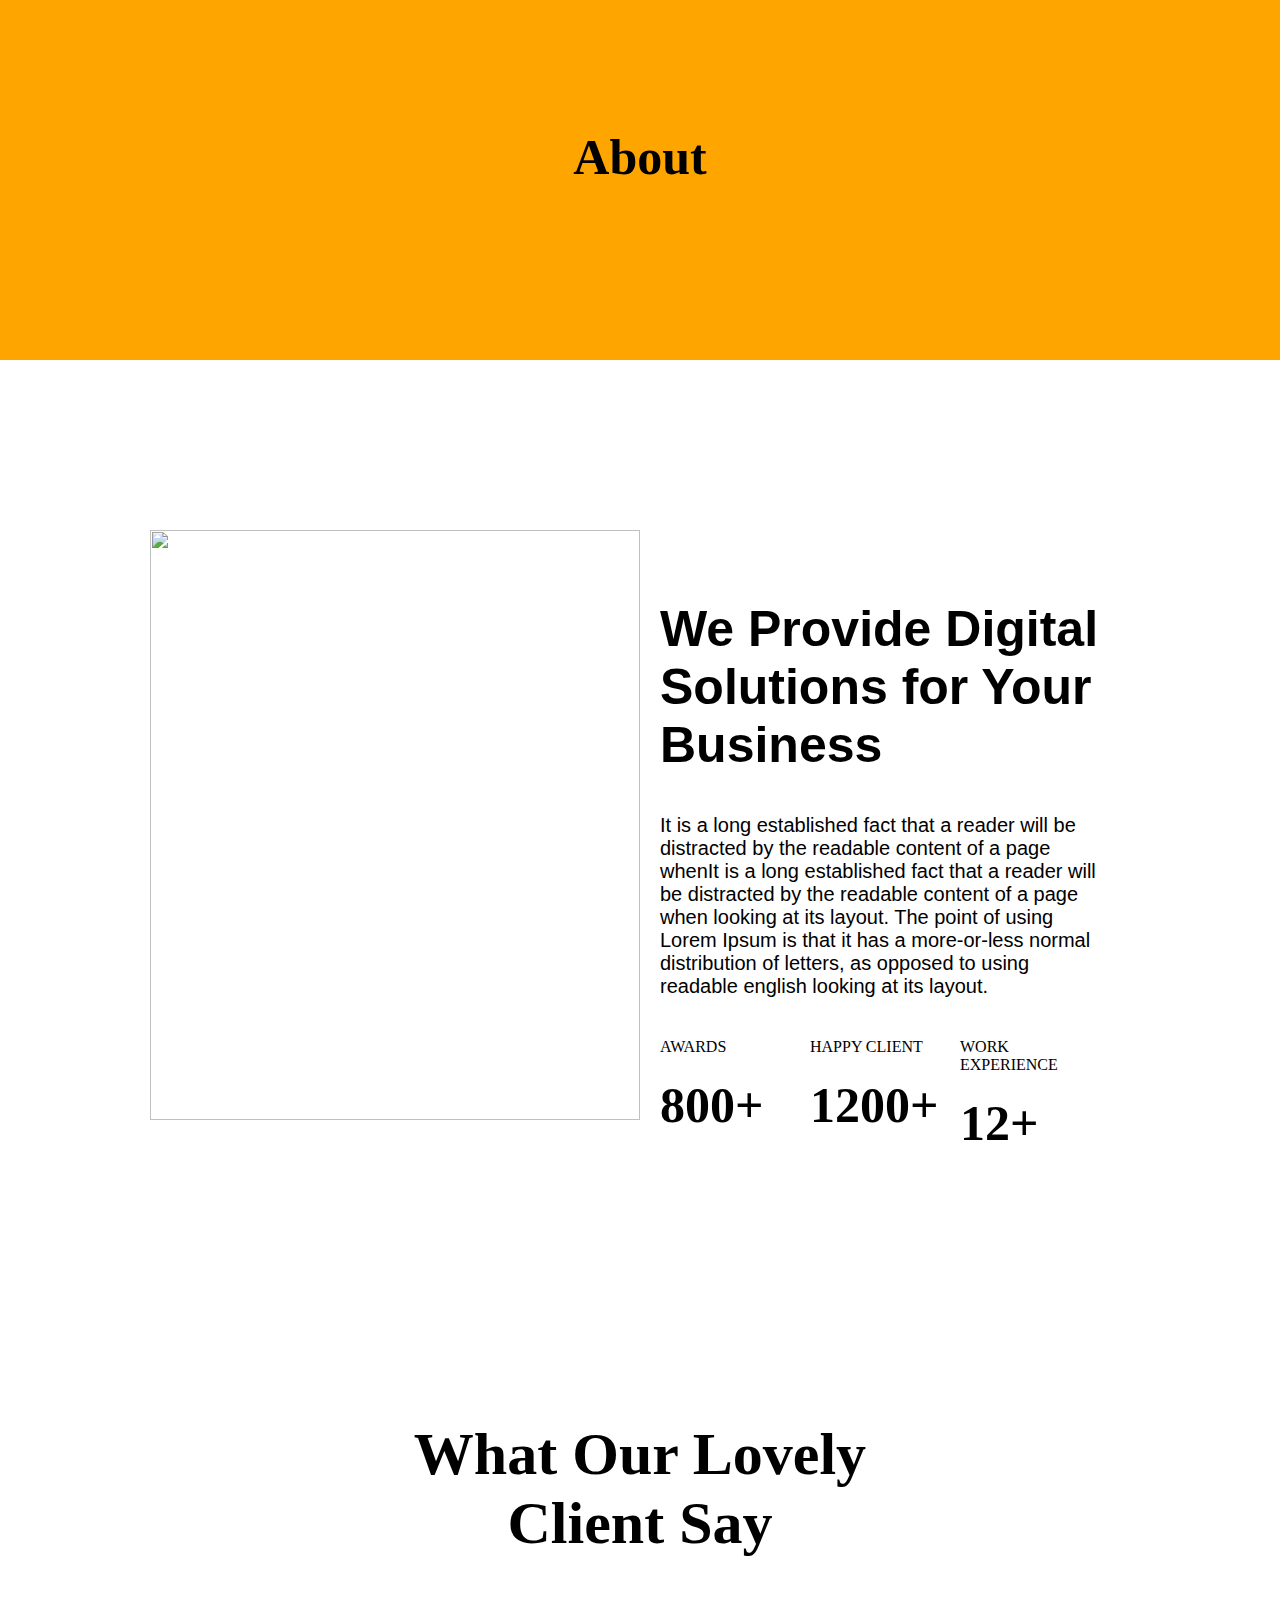
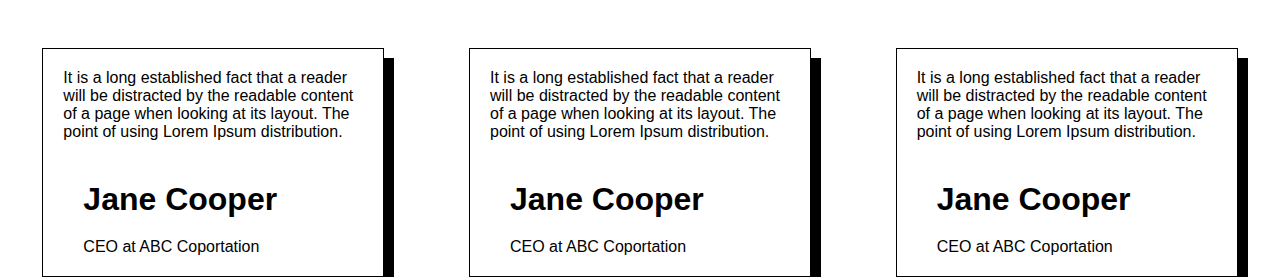
==== about.html @ 7cdb2438 "About files" ====
<!DOCTYPE html>
<html lang="en">
<head>
    <meta charset="UTF-8">
    <meta name="viewport" content="width=device-width, initial-scale=1.0">
    <title>Document</title>
    <link rel="stylesheet" href="about.css">
</head>
<body>
    <section class="container">
        <section class="sec1"><h1 class="heading">About</h1></section>
        <section class="sec2">
            <div class="sec2-div1">
                    <img src="https://cdn.cmsfly.com/62970a2508ec2300135fbc7a/group_8086-KgJW71.png" alt="" width="100%" height="590px">
            </div>
            <div class="sec2-div2">
                <h1 class="sec2-heading">We Provide Digital Solutions for Your Business</h1>
                <p class="sec2-p">It is a long established fact that a reader will be distracted by the readable content of a page whenIt is a long established fact that a reader will be distracted by the readable content of a page when looking at its layout. The point of using Lorem Ipsum is that it has a more-or-less normal distribution of letters, as opposed to using readable english looking at its layout.</p>
                <div class="sec2-box">
                    <div class="sec2-box1"><P>AWARDS</P> <h1 style="padding-top: 20px; font-size: 50px;">800+</h1></div>
                    <div class="sec2-box2"><P>HAPPY CLIENT</P> <h1 style="padding-top: 20px; font-size: 50px;">1200+</h1></div>
                    <div class="sec2-box3"><P>WORK EXPERIENCE</P> <h1 style="padding-top: 20px; font-size: 50px;">12+</h1></div>
                </div>
            </div>
        </section>



        <section class="sec3">
             <h1 class="sec3-heading">What Our Lovely</h1>
             <h1 class="sec3-heading" style="margin-bottom: 90px;">Client Say</h1>
             <div class="sec3-div">
                <div class="sec3-box1"><p>It is a long established fact that a reader will be distracted by the readable content of a page when looking at its layout. The point of using Lorem Ipsum distribution.</p>
                <div class="sec3-box">
                    <img src="https://cdn.dorik.com/5fdf449a44afdb0011b82199/628b63d06cc5fd001123565f/images/Ellipse-54_y6frrjwb.png" alt="">
                    <div style="margin-left: 20px; margin-top: 20px;">
                        <h1 class="box-p">Jane Cooper</h1>
                        <p>CEO at ABC Coportation</p>
                    </div>
                </div>
            </div>
                <div class="sec3-box1"><p>It is a long established fact that a reader will be distracted by the readable content of a page when looking at its layout. The point of using Lorem Ipsum distribution.</p>
                    <div class="sec3-box">
                        <img src="https://cdn.dorik.com/5fdf449a44afdb0011b82199/628b63d06cc5fd001123565f/images/Ellipse-54_y6frrjwb.png" alt="">
                        <div style="margin-left: 20px; margin-top: 20px;">
                            <h1 class="box-p">Jane Cooper</h1>
                            <p>CEO at ABC Coportation</p>
                        </div>
                    </div>
                </div>
                <div class="sec3-box1"><p>It is a long established fact that a reader will be distracted by the readable content of a page when looking at its layout. The point of using Lorem Ipsum distribution.</p>
                    <div class="sec3-box">
                        <img src="https://cdn.dorik.com/5fdf449a44afdb0011b82199/628b63d06cc5fd001123565f/images/Ellipse-54_y6frrjwb.png" alt="">
                        <div style="margin-left: 20px; margin-top: 20px;">
                            <h1 class="box-p">Jane Cooper</h1>
                            <p>CEO at ABC Coportation</p>
                        </div>
                    </div>
                </div>
             </div>
        </section>
    </section>
</body>
</html>
---- about.css ----
*{
    margin: 0;
    padding: 0;
}
.container{
display: grid;
gap: 20px;
}
.sec1{
    background-color: orange;
height: 40vh;
}
.heading{
    text-align: center;
    padding-top: 10%;
    font-size: 50px;
}


.sec2{
    height: 80vh;
    /* margin: 60px; */
    padding: 150px;
    display: grid;
    grid-template-columns: 1fr 1fr;

}
.sec2-div1{
    /* border: 1px solid black; */
    

}
.sec2-div2{
    /* border: 1px solid black; */

}
.sec2-heading{
    padding: 20px;
    padding-top: 70px;
    font-size: 50px;
    font-family: Verdana, Geneva, Tahoma, sans-serif;
}
.sec2-p{
    padding: 20px;
    font-size: 20px;
    font-family: Arial, Helvetica, sans-serif;
}
.sec2-box{
    margin: 20px;
    display: grid;
    grid-template-columns: 1fr 1fr 1fr;
}




.sec3{

}
.sec3-div{
    display: grid;
    grid-template-columns: 1fr 1fr 1fr;
    justify-items: center;
}
.sec3-div1{
    padding-top: 100px;
    height: 25vh;

}
.sec3-heading{
          text-align: center;
          font-size: 60px;
}
.sec3-box1{
    border: 1px solid black;
    width: 300px;
    padding: 20px;
    font-family: Arial, Helvetica, sans-serif;
    box-shadow: 10px 10px;

}
.sec3-box{
    display: flex;
    padding-top: 20px;
}
.box-p{
    padding-bottom: 20px;
}
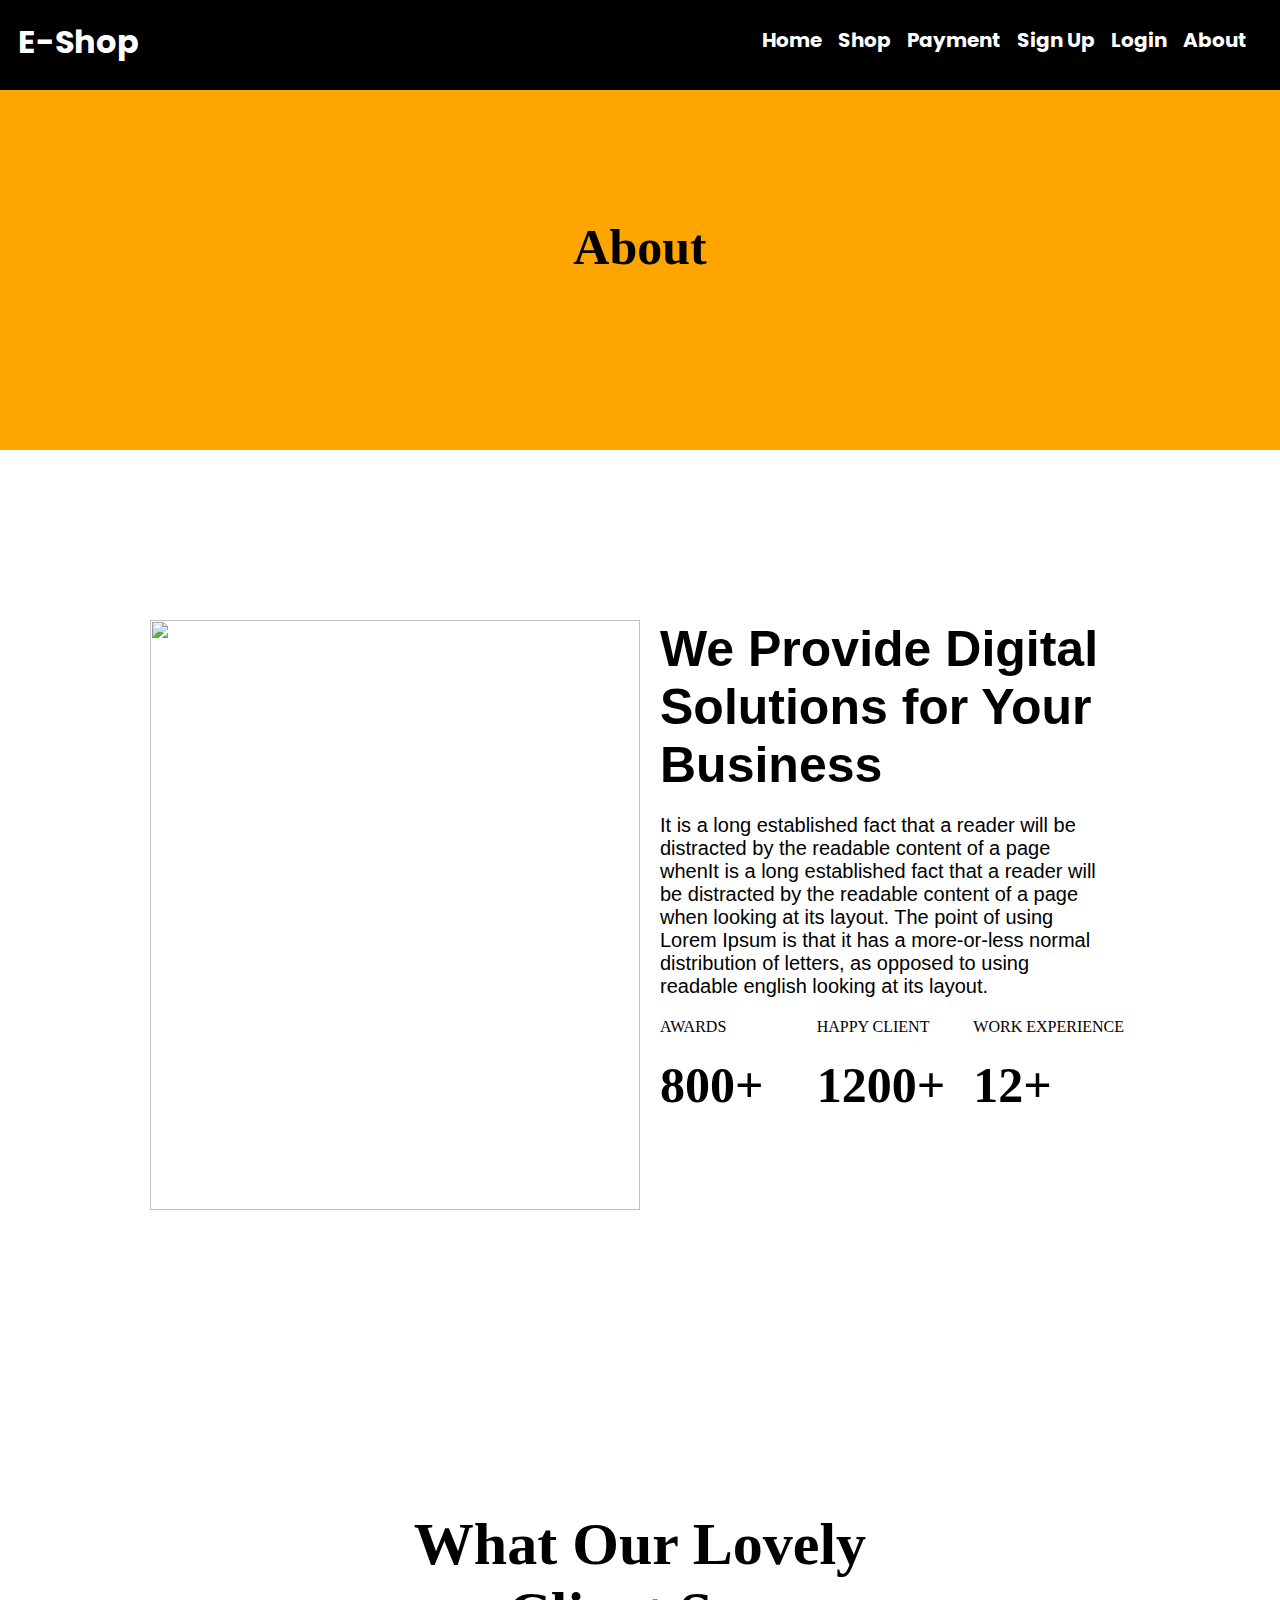
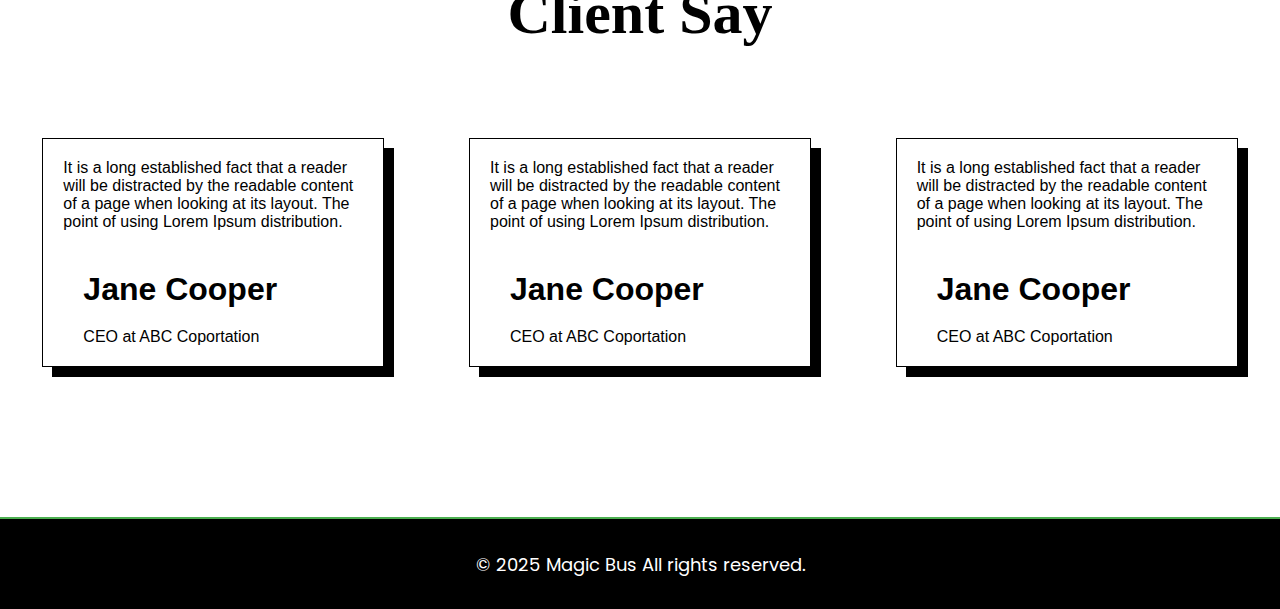
==== commit eed897cc: "files updated" ====
--- a/about.html
+++ b/about.html
@@ -3,10 +3,41 @@
 <head>
     <meta charset="UTF-8">
     <meta name="viewport" content="width=device-width, initial-scale=1.0">
-    <title>Document</title>
+    <link rel="stylesheet" href="index.css">
+    <link rel="preconnect" href="https://fonts.googleapis.com">
+    <link rel="preconnect" href="https://fonts.gstatic.com" crossorigin>
+    <link href="https://fonts.googleapis.com/css2?family=Montserrat:ital,wght@0,100..900;1,100..900&family=Open+Sans:ital,wght@0,300..800;1,300..800&family=Poppins&display=swap" rel="stylesheet">
+    <title>EShop</title>
     <link rel="stylesheet" href="about.css">
 </head>
 <body>
+
+        <header>
+            <div class="header-container">
+                <div class="logo">
+                    <h1>E-Shop</h1>
+                </div>
+    
+                <div class="nav-bar">
+                    <nav>
+                        <ul>
+
+                            <li><a href="#">Home</a></li>
+                            <li><a href="#">Shop</a></li>
+                            <li><a href="#">Payment</a></li>
+                            <li><a href="sign_up.html">Sign Up</a></li>
+                            <li><a href="login.html">Login</a></li>
+                            <li><a href="about.html">About</a></li>
+
+                        </ul>
+                    </nav>
+                </div>
+            </div>
+        </header>
+
+
+
+
     <section class="container">
         <section class="sec1"><h1 class="heading">About</h1></section>
         <section class="sec2">
@@ -60,5 +91,11 @@
              </div>
         </section>
     </section>
+
+    <div>
+        <footer class="footer">
+            © 2025 Magic Bus All rights reserved.
+        </footer>
+    </div>
 </body>
 </html>--- a/index.css
+++ b/index.css
@@ -0,0 +1,63 @@
+*{
+
+    margin: 0px;
+    padding: 0px;
+  }
+  
+
+
+.main-content{
+  height: 80vh;
+}
+  header{
+    height: 10vh;
+    background-color: black; 
+  }
+  
+  .header-container{
+    display: flex;
+    justify-content: space-between;
+  }
+  
+  .logo{
+    font-family: Poppins;
+    margin: 8px;
+    padding: 10px;
+    color: white; 
+  }
+  
+  .nav-bar{
+    margin: 25px;  
+  }
+  
+  .nav-bar ul {
+    display: flex;
+    list-style: none;
+  }
+  
+  li a{
+    font-family: Poppins;
+    text-decoration: none;
+    font-size: 20px;
+    color: white;
+    font-weight: bold;
+    padding: 8px;
+  }
+  
+  
+  li a:hover{
+    border: 1px solid white;
+    
+  }
+  .footer{
+    height: 10vh;
+    font-family: Poppins;
+    background-color: Black;
+    color: White;
+    display: flex;
+    align-items: center;
+    justify-content: center;
+    font-size: 18px;
+    border-top: 2px solid #4CAF50;
+
+}--- a/about.css
+++ b/about.css
@@ -31,12 +31,13 @@
 
 }
 .sec2-div2{
-    /* border: 1px solid black; */
+
+
 
 }
 .sec2-heading{
-    padding: 20px;
-    padding-top: 70px;
+    padding-left: 20px;
+    /* padding-top: 60px; */
     font-size: 50px;
     font-family: Verdana, Geneva, Tahoma, sans-serif;
 }
@@ -46,7 +47,7 @@
     font-family: Arial, Helvetica, sans-serif;
 }
 .sec2-box{
-    margin: 20px;
+    margin-left: 20px;
     display: grid;
     grid-template-columns: 1fr 1fr 1fr;
 }
@@ -55,7 +56,7 @@
 
 
 .sec3{
-
+margin-bottom: 150px;
 }
 .sec3-div{
     display: grid;
